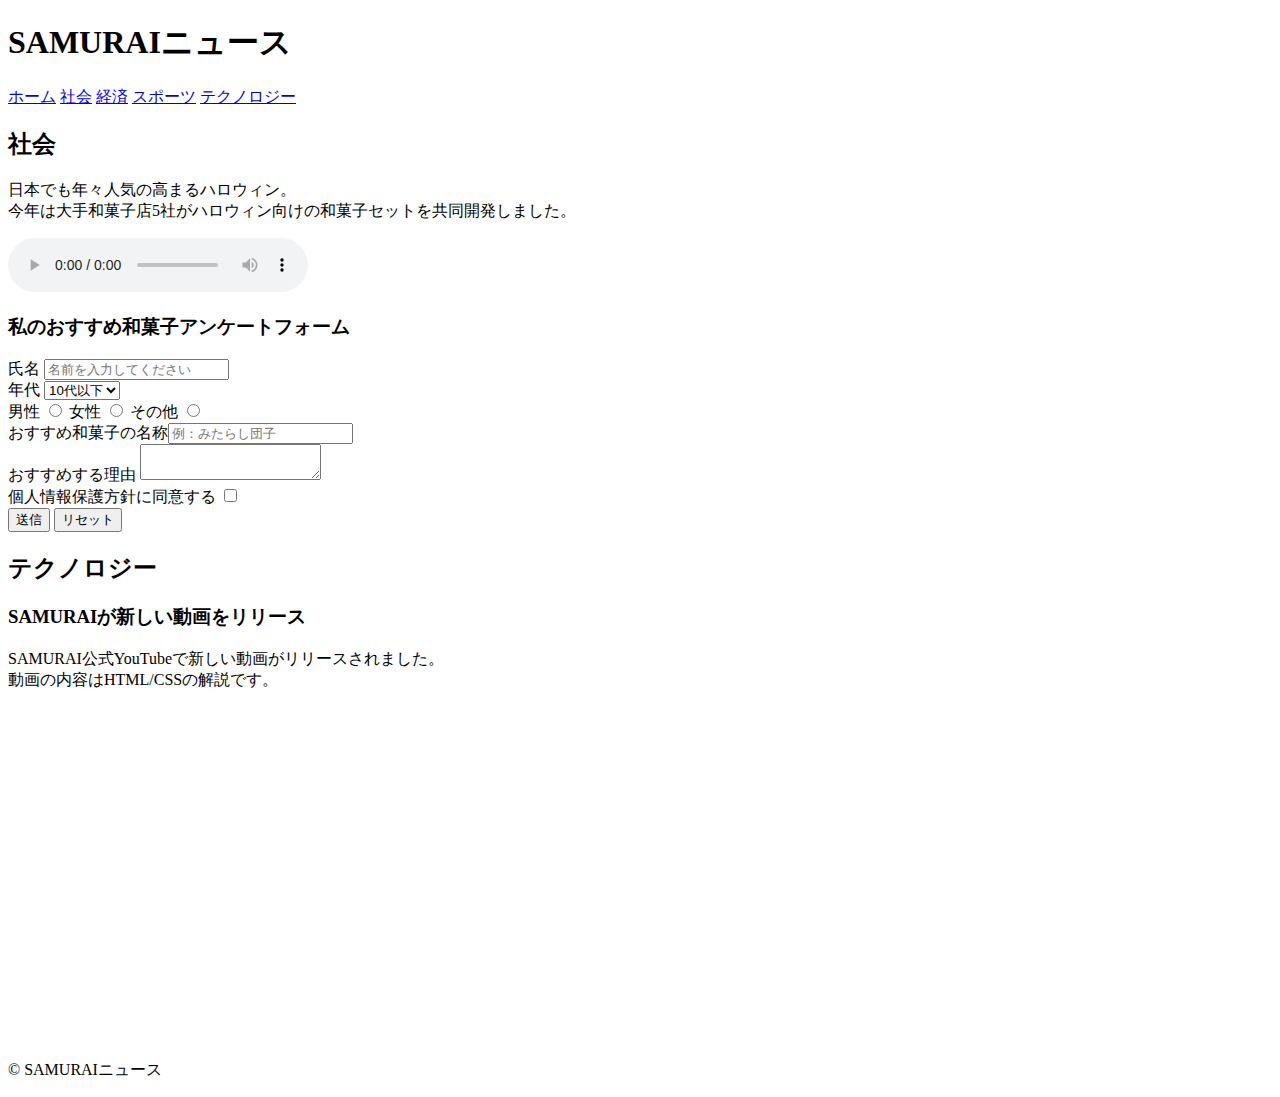
==== kadai_008/kadai_008.html @ 91ef3291 "Add files via upload" ====
<!DOCTYPE html>
<html>
  <head>
    <title>8章課題</title>
    <meta name="description" content="このページは8章の課題です。">               
    <meta charset="utf-8">     
  </head>
  <body>
    <header>
     <h1>SAMURAIニュース</h1>
     <nav>
      <a href="https://www.sejuku.net/">ホーム</a>
      <a href="https://www.sejuku.net/">社会</a>
      <a href="https://www.sejuku.net/">経済</a>
      <a href="https://www.sejuku.net/">スポーツ</a>
      <a href="https://www.sejuku.net/">テクノロジー</a>
     </nav>
    </header>

    <main>
    <article>
      <section>
        <h2>社会</h2>
        <p>日本でも年々人気の高まるハロウィン。<br>
          今年は大手和菓子店5社がハロウィン向けの和菓子セットを共同開発しました。</p>
        <audio src="ichi.mp3" controls></audio>
        <h3>私のおすすめ和菓子アンケートフォーム</h3>
        <form>
          <label>氏名</label>
          <input type="text" placeholder="名前を入力してください"><br>
          <label>年代</label>
          <select>
            <option>10代以下</option>
            <option>20代</option>
            <option>30代</option>
            <option>40代以上</option>
          </select> <br>
          <label>男性</label> <input type="radio" name="gender">
          <label>女性</label> <input type="radio" name="gender">
          <label>その他</label> <input type="radio" name="gender"> <br>
          <label>おすすめ和菓子の名称</label><input type="text" placeholder="例：みたらし団子"> <br>
          <Label>おすすめする理由</label> <textarea></textarea> <br>
          <label>個人情報保護方針に同意する</label> <input type="checkbox"> <br>
          <input type="submit" value="送信"> <input type="reset" value="リセット">
        </form>
      </section>
      <section>
        <h2>テクノロジー</h2>
        <h3>SAMURAIが新しい動画をリリース</h3>
        <p>SAMURAI公式YouTubeで新しい動画がリリースされました。<br>
          動画の内容はHTML/CSSの解説です。</p> <br>
          <iframe width="560" height="315" src="https://www.youtube.com/embed/2JLiGSUohEo?si=1kxX-A0WAiZ6tQTk" title="YouTube video player" frameborder="0" allow="accelerometer; autoplay; clipboard-write; encrypted-media; gyroscope; picture-in-picture; web-share" allowfullscreen></iframe>
      </section>
    </article>
    <footer>
      <p>&copy; SAMURAIニュース</p>
    </footer>
    </main>
    <footer>

    </footer>
  </body>
</html>
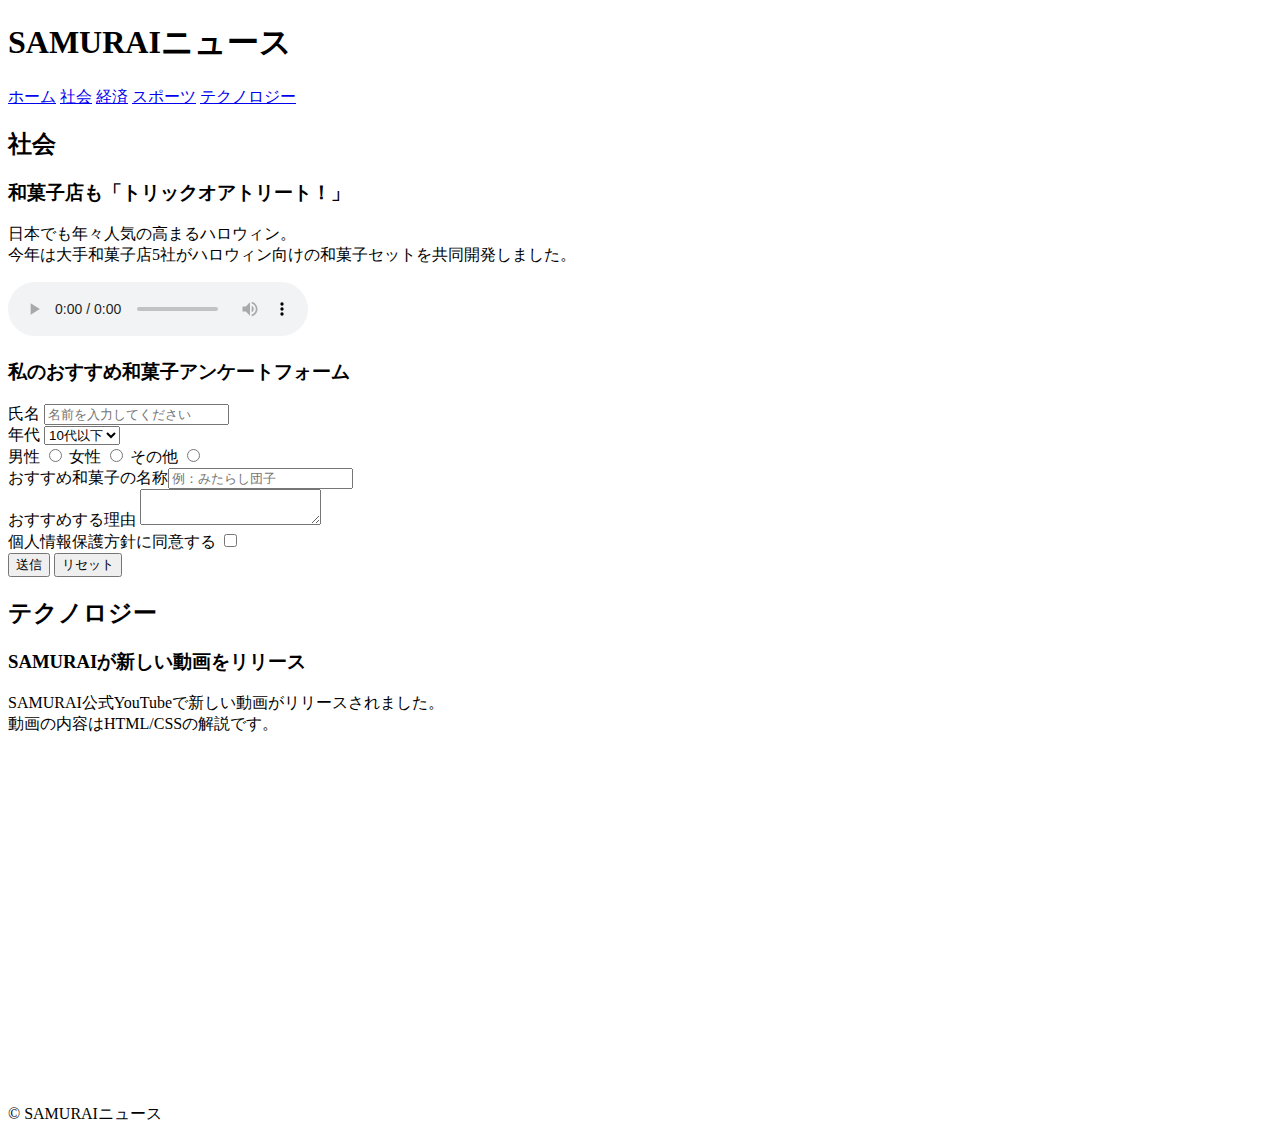
==== commit 552ee67c: "Add files via upload" ====
--- a/kadai_008/kadai_008.html
+++ b/kadai_008/kadai_008.html
@@ -21,6 +21,7 @@
     <article>
       <section>
         <h2>社会</h2>
+        <h3>和菓子店も「トリックオアトリート！」</h3>
         <p>日本でも年々人気の高まるハロウィン。<br>
           今年は大手和菓子店5社がハロウィン向けの和菓子セットを共同開発しました。</p>
         <audio src="ichi.mp3" controls></audio>
@@ -39,7 +40,7 @@
           <label>女性</label> <input type="radio" name="gender">
           <label>その他</label> <input type="radio" name="gender"> <br>
           <label>おすすめ和菓子の名称</label><input type="text" placeholder="例：みたらし団子"> <br>
-          <Label>おすすめする理由</label> <textarea></textarea> <br>
+          <label>おすすめする理由</label> <textarea></textarea> <br>
           <label>個人情報保護方針に同意する</label> <input type="checkbox"> <br>
           <input type="submit" value="送信"> <input type="reset" value="リセット">
         </form>
@@ -52,12 +53,11 @@
           <iframe width="560" height="315" src="https://www.youtube.com/embed/2JLiGSUohEo?si=1kxX-A0WAiZ6tQTk" title="YouTube video player" frameborder="0" allow="accelerometer; autoplay; clipboard-write; encrypted-media; gyroscope; picture-in-picture; web-share" allowfullscreen></iframe>
       </section>
     </article>
+   </main>
     <footer>
       <p>&copy; SAMURAIニュース</p>
     </footer>
-    </main>
-    <footer>
-
-    </footer>
+    
+    
   </body>
 </html>